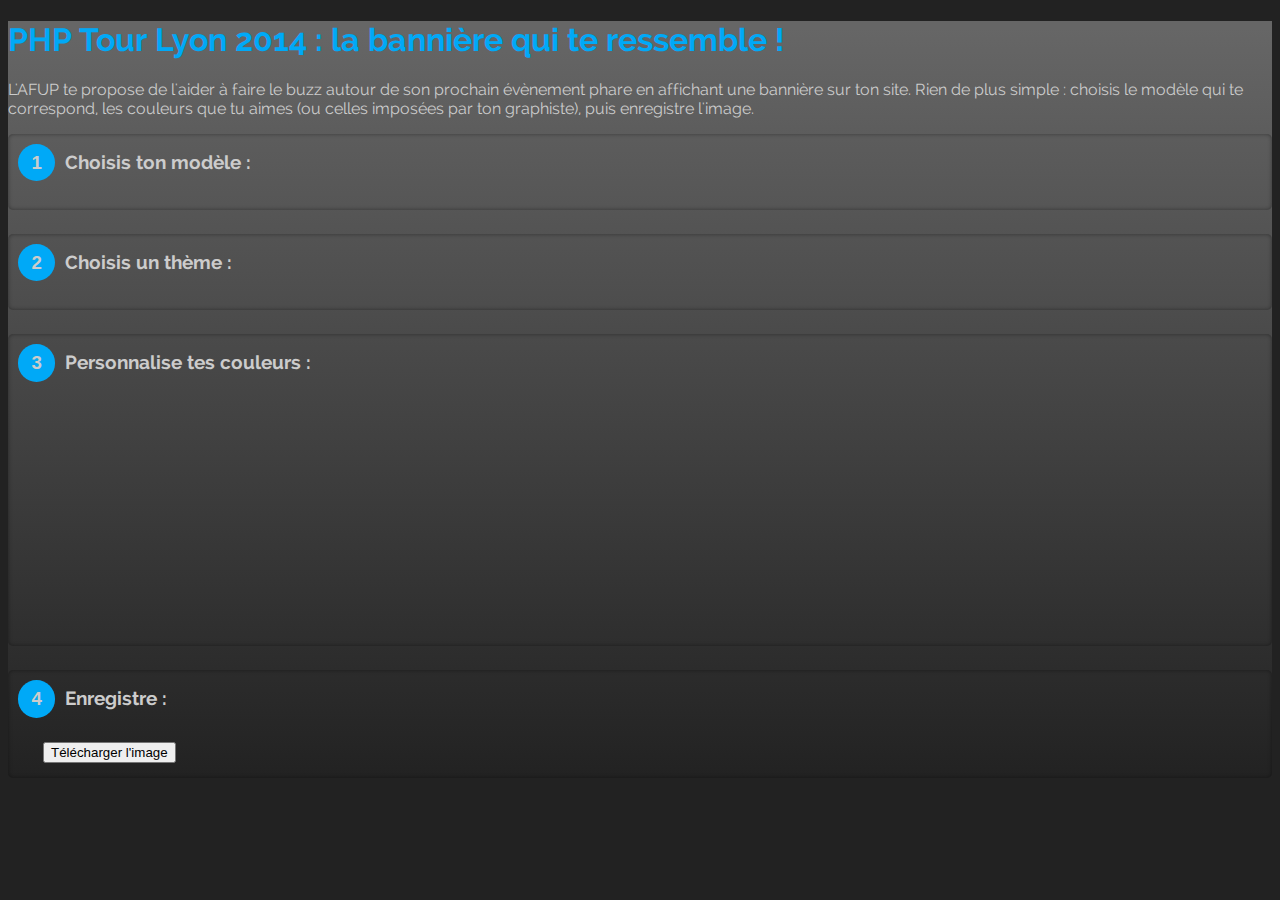
==== PHP Tour/2014 Lyon/banners/web/index.html @ b94dd328 "Merge pull request #27 from afup/phptour/banners" ====
<!DOCTYPE html>
<html>
<head>
    <meta charset="utf-8"/>
    <link rel="stylesheet" type="text/css" href="bower_components/bootstrap/dist/css/bootstrap.min.css" />
    <link rel="stylesheet" type="text/css" href="bower_components/FlexiColorPicker/themes.css" />
    <link rel="stylesheet" type="text/css" href="interface/style.css" />
    <title>PHP Tour Lyon 2014 - L'incroyable DIY bannière !</title>

</head>
<body>
<div class="container">
    <section id="top">
        <h1>PHP Tour Lyon 2014 : la bannière qui te ressemble !</h1>
        <p>L'AFUP te propose de l'aider à faire le buzz autour de son prochain évènement phare en affichant une bannière sur ton site. Rien de plus simple : choisis le modèle qui te correspond, les couleurs que tu aimes (ou celles imposées par ton graphiste), puis enregistre l'image.</p>
    </section>
    <section id="sequence">
        <div class="step" id="step1">
            <h3><span>1</span>Choisis ton modèle :</h3>
        </div>
        <div class="step" id="step2">
            <h3><span>2</span>Choisis un thème :</h3>
        </div>
        <div class="step" id="step3">
            <h3><span>3</span>Personnalise tes couleurs :</h3>
            <div id="canvas">
                <svg id="banner" width="728" height="90"></svg>
            </div>
            <div id="pickers">
                <div id="primaryColorPicker" class="cp cp-small"></div>
                <div id="secondaryColorPicker" class="cp cp-small"></div>
                <div id="ternaryColorPicker" class="cp cp-small"></div>
            </div>
        </div>
        <div class="step" id="step4">
            <h3><span>4</span>Enregistre :</h3>
            <div>
                <button onclick="save();" class="btn btn-success btn-lg">
                    <span class="glyphicon glyphicon-save"></span>
                    Télécharger l'image
                </button>
            </div>
        </div>
    </section>

</div>

<script type="text/javascript" src="bower_components/Snap.svg/dist/snap.svg-min.js"></script>
<script type="text/javascript" src="bower_components/FlexiColorPicker/colorpicker.min.js"></script>
<script type="text/javascript" src="bower_components/jquery/dist/jquery.min.js"></script>
<script type="text/javascript" src="bower_components/bootstrap/dist/js/bootstrap.min.js"></script>
<script type="text/javascript" src="interface/saveSvgAsPng.js"></script>
<script type="text/javascript" src="interface/main.js"></script>
</body>
</html>
---- PHP Tour/2014 Lyon/banners/web/interface/style.css ----
@font-face {
  font-family: 'Raleway';
  font-style: normal;
  font-weight: 400;
  src: local('Raleway'), url(fonts/raleway400.woff) format('woff');
}
@font-face {
  font-family: 'Raleway';
  font-style: normal;
  font-weight: 700;
  src: local('Raleway Bold'), local('Raleway-Bold'), url(fonts/raleway700.woff) format('woff');
}

html {
    font-family: 'Raleway', sans-serif;
    background: #222222;
}

body {
    font-family: 'Raleway', sans-serif;
    color: #ccc;
    background: #666666; /* Old browsers */
    background: -moz-linear-gradient(top,  #666666 1%, #222222 100%); /* FF3.6+ */
    background: -webkit-gradient(linear, left top, left bottom, color-stop(1%,#666666), color-stop(100%,#222222)); /* Chrome,Safari4+ */
    background: -webkit-linear-gradient(top,  #666666 1%,#222222 100%); /* Chrome10+,Safari5.1+ */
    background: -o-linear-gradient(top,  #666666 1%,#222222 100%); /* Opera 11.10+ */
    background: -ms-linear-gradient(top,  #666666 1%,#222222 100%); /* IE10+ */
    background: linear-gradient(to bottom,  #666666 1%,#222222 100%); /* W3C */
    filter: progid:DXImageTransform.Microsoft.gradient( startColorstr='#666666', endColorstr='#222222',GradientType=0 ); /* IE6-9 */
}

h1 {
    color: #00a9f7;
}

.btn {
    margin: 5px;
}

.step {
    box-shadow: 0 0 4px rgba(0, 0, 0, 0.4) inset;
    margin-bottom: 1.5em;
    padding: 10px 20px 10px 30px;
    border-radius: 5px;
}

.step h3 {
    padding: 0;
    margin-top: 0;
    margin-left: -20px;
    line-height: 2em;
} 

.step h3 span {
    font-family: Helvetica, sans-serif;
    display: inline-block;
    width: 2em;
    height: 2em;
    border-radius: 50%;
    background: #00a9f7;
    margin-right: 0.5em;
    text-align: center;
}

/* presets */
.swatch {
    display: inline-block;
    width: 1.2em;
    height: 1.2em;
    border-radius: 50%;
    margin-right: 3px;
    border: solid gray 1px;
}

#canvas {
    position: relative;
    left: 50%;
    margin-left: -364px;
    width: 728px;
    height: 90px;
    margin-bottom: 1em;
}

#pickers {
    position: relative;
    left: 50%;
    margin-left: -364px;
    width: 728px;
    height: 130px;
}

#pickers .cp-small {
    margin-right: 10px;
    background-color: transparent;
}
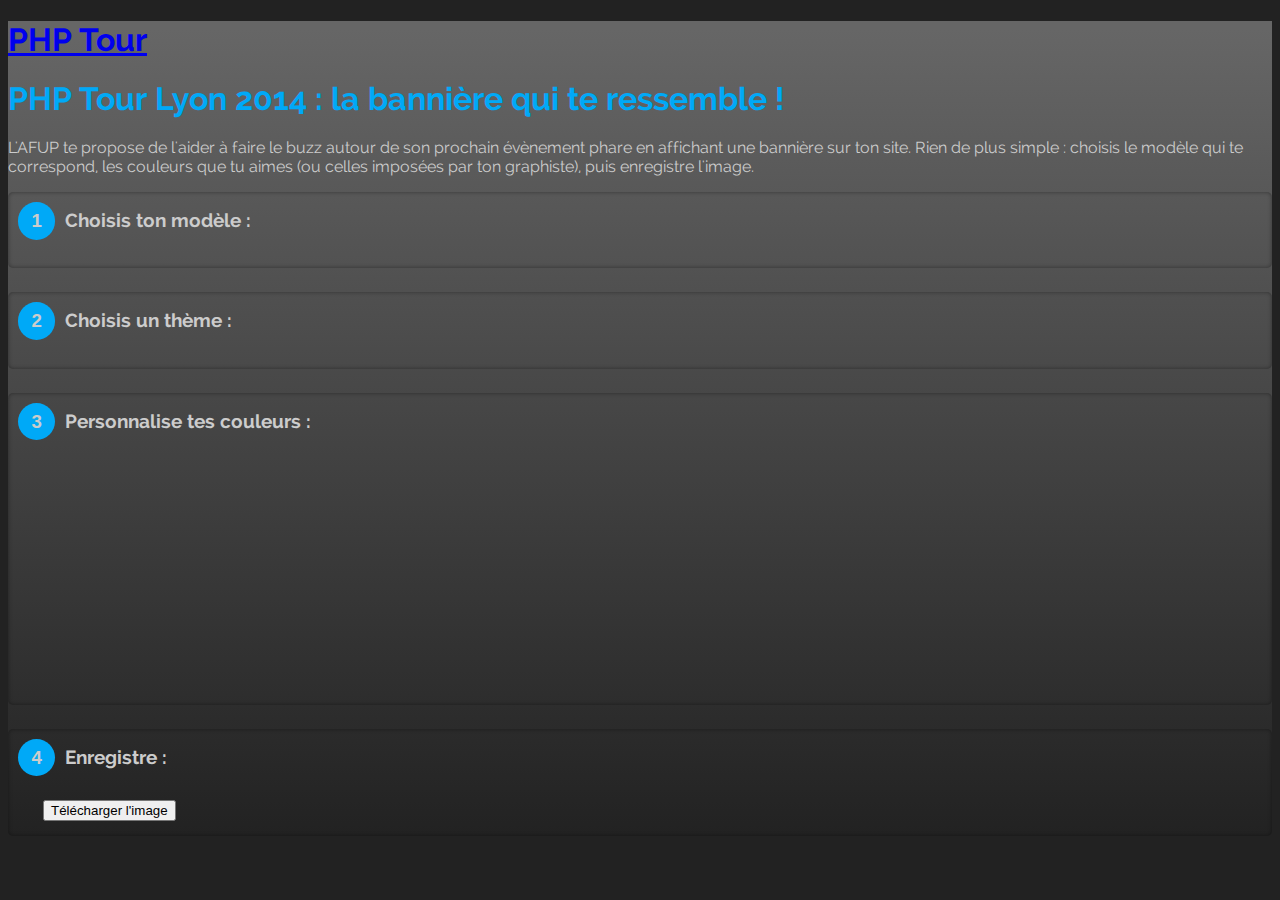
==== commit bbb9449d: "add Google Analytics DIY banners" ====
--- a/PHP Tour/2014 Lyon/banners/web/index.html
+++ b/PHP Tour/2014 Lyon/banners/web/index.html
@@ -7,13 +7,26 @@
     <link rel="stylesheet" type="text/css" href="interface/style.css" />
     <title>PHP Tour Lyon 2014 - L'incroyable DIY bannière !</title>
 
+     <script>
+      (function(i,s,o,g,r,a,m){i['GoogleAnalyticsObject']=r;i[r]=i[r]||function(){
+      (i[r].q=i[r].q||[]).push(arguments)},i[r].l=1*new Date();a=s.createElement(o),
+      m=s.getElementsByTagName(o)[0];a.async=1;a.src=g;m.parentNode.insertBefore(a,m)
+      })(window,document,'script','//www.google-analytics.com/analytics.js','ga');
+    </script>
+
 </head>
 <body>
-<div class="container">
-    <section id="top">
-        <h1>PHP Tour Lyon 2014 : la bannière qui te ressemble !</h1>
-        <p>L'AFUP te propose de l'aider à faire le buzz autour de son prochain évènement phare en affichant une bannière sur ton site. Rien de plus simple : choisis le modèle qui te correspond, les couleurs que tu aimes (ou celles imposées par ton graphiste), puis enregistre l'image.</p>
-    </section>
+<header class="header">
+    <div class="header-content clearfix">
+        <h1 class="logo"><a href="index.php">PHP Tour</a></h1>
+        <div class="description">
+            <h1>PHP Tour Lyon 2014 : la bannière qui te ressemble !</h1>
+            <p>L'AFUP te propose de l'aider à faire le buzz autour de son prochain évènement phare en affichant une bannière sur ton site. Rien de plus simple : choisis le modèle qui te correspond, les couleurs que tu aimes (ou celles imposées par ton graphiste), puis enregistre l'image.</p>
+        </div>
+        <div class="clear"></div>
+    </div>
+</header> <!-- End Header -->
+<div class="banner-container">
     <section id="sequence">
         <div class="step" id="step1">
             <h3><span>1</span>Choisis ton modèle :</h3>
@@ -49,7 +62,6 @@
 <script type="text/javascript" src="bower_components/FlexiColorPicker/colorpicker.min.js"></script>
 <script type="text/javascript" src="bower_components/jquery/dist/jquery.min.js"></script>
 <script type="text/javascript" src="bower_components/bootstrap/dist/js/bootstrap.min.js"></script>
-<script type="text/javascript" src="interface/saveSvgAsPng.js"></script>
 <script type="text/javascript" src="interface/main.js"></script>
 </body>
 </html>
